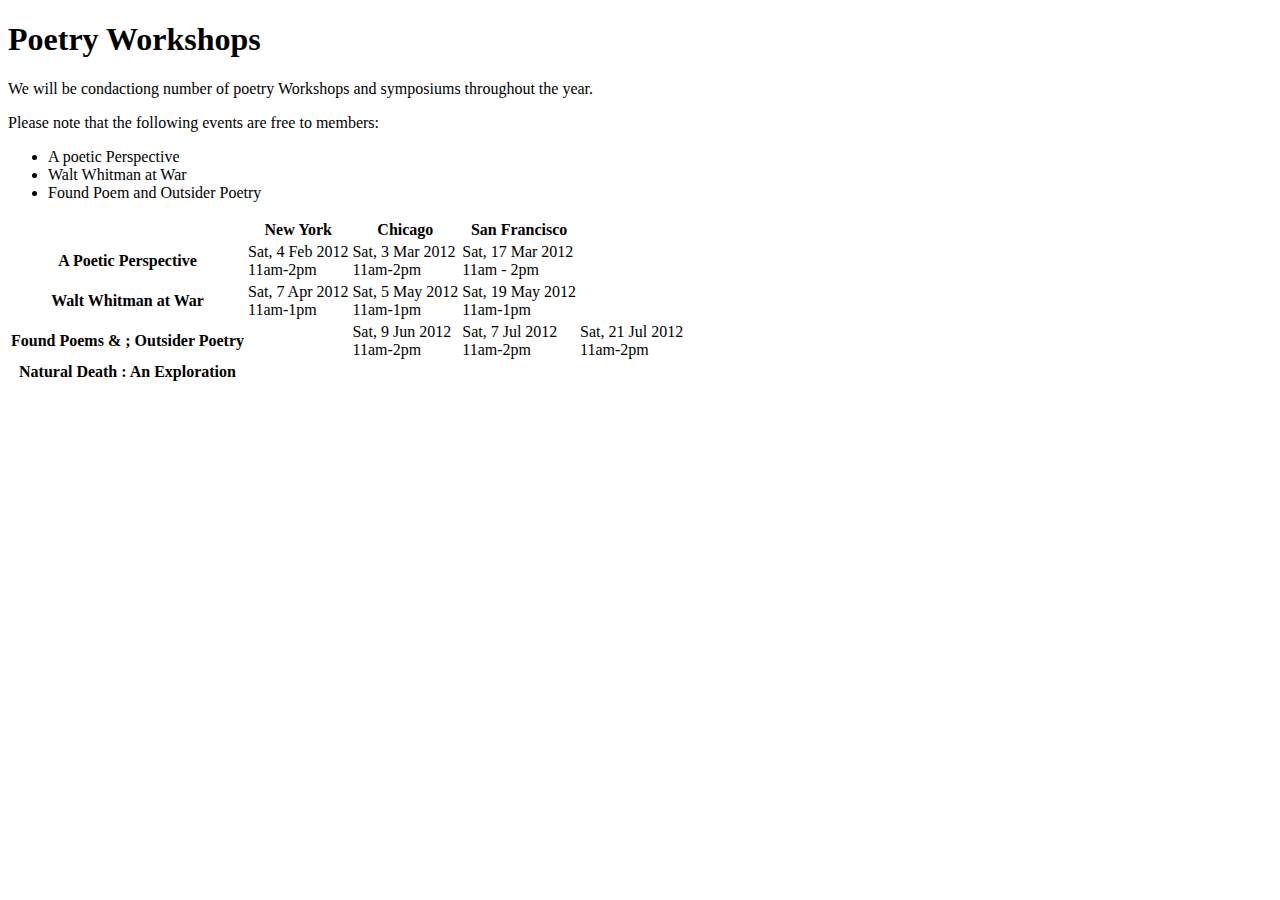
==== lists-tables-forms.html @ 1dd6a14d "jauns" ====
<!DOCTYPE html>
<html>
    <head>
        <style>

        </style>
    </head>
    <body>
        <h1>Poetry Workshops</h1>
        <p>We will be condactiong number of poetry Workshops
            and symposiums throughout the year.
        </p>
        <p>Please note that the following events are free to members:</p>
        <ul>
            <li>A poetic Perspective</li>
            <li>Walt Whitman at War</li>
            <li>Found Poem and Outsider Poetry</li>
        </ul>
        <table>
            <tr class="head">
                <th></th>
                <th>New York</th>
                <th>Chicago</th>
                <th>San Francisco</th>
            </tr>
            <tr>
                <th>A Poetic Perspective</th>
                <td>Sat, 4 Feb 2012<br />11am-2pm</td>
                <td>Sat, 3 Mar 2012 <br />11am-2pm</td>
                <td>Sat, 17 Mar 2012 <br />11am - 2pm</td>
            </tr>
            <tr class="even">
                <th>Walt Whitman at War</th>
                <td>Sat, 7 Apr 2012 <br />11am-1pm</td>
                <td>Sat, 5 May 2012 <br />11am-1pm</td>
                <td>Sat, 19 May 2012 <br />11am-1pm</td>
            </tr>
            <tr> 
                <th>Found Poems &amp ; Outsider Poetry<th>
                <td>Sat, 9 Jun 2012 <br />11am-2pm</td>
                <td>Sat, 7 Jul 2012 <br />11am-2pm</td>
                <td>Sat, 21 Jul 2012 <br />11am-2pm</td>
            </tr>
            <tr class="even">
                <th>Natural Death : An Exploration</th>
                

            </tr>
        </table>
    </body>
</html>
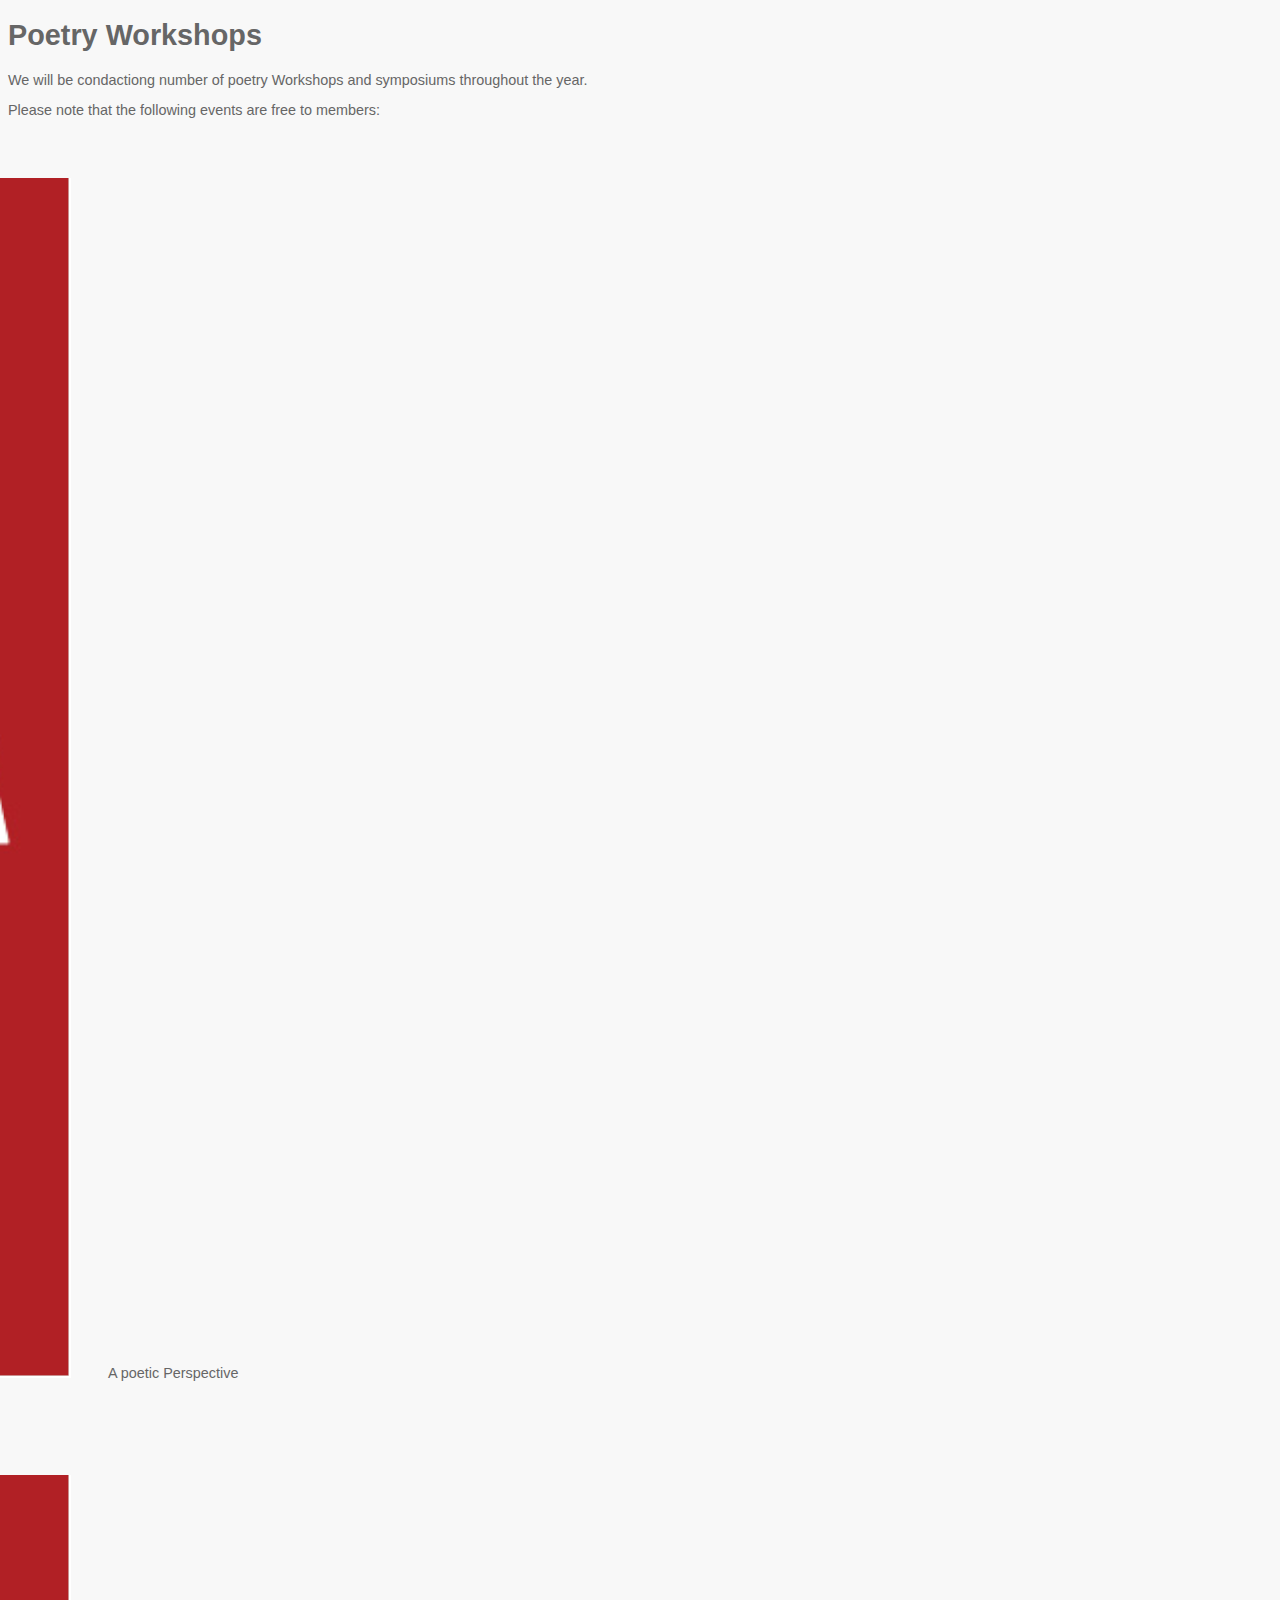
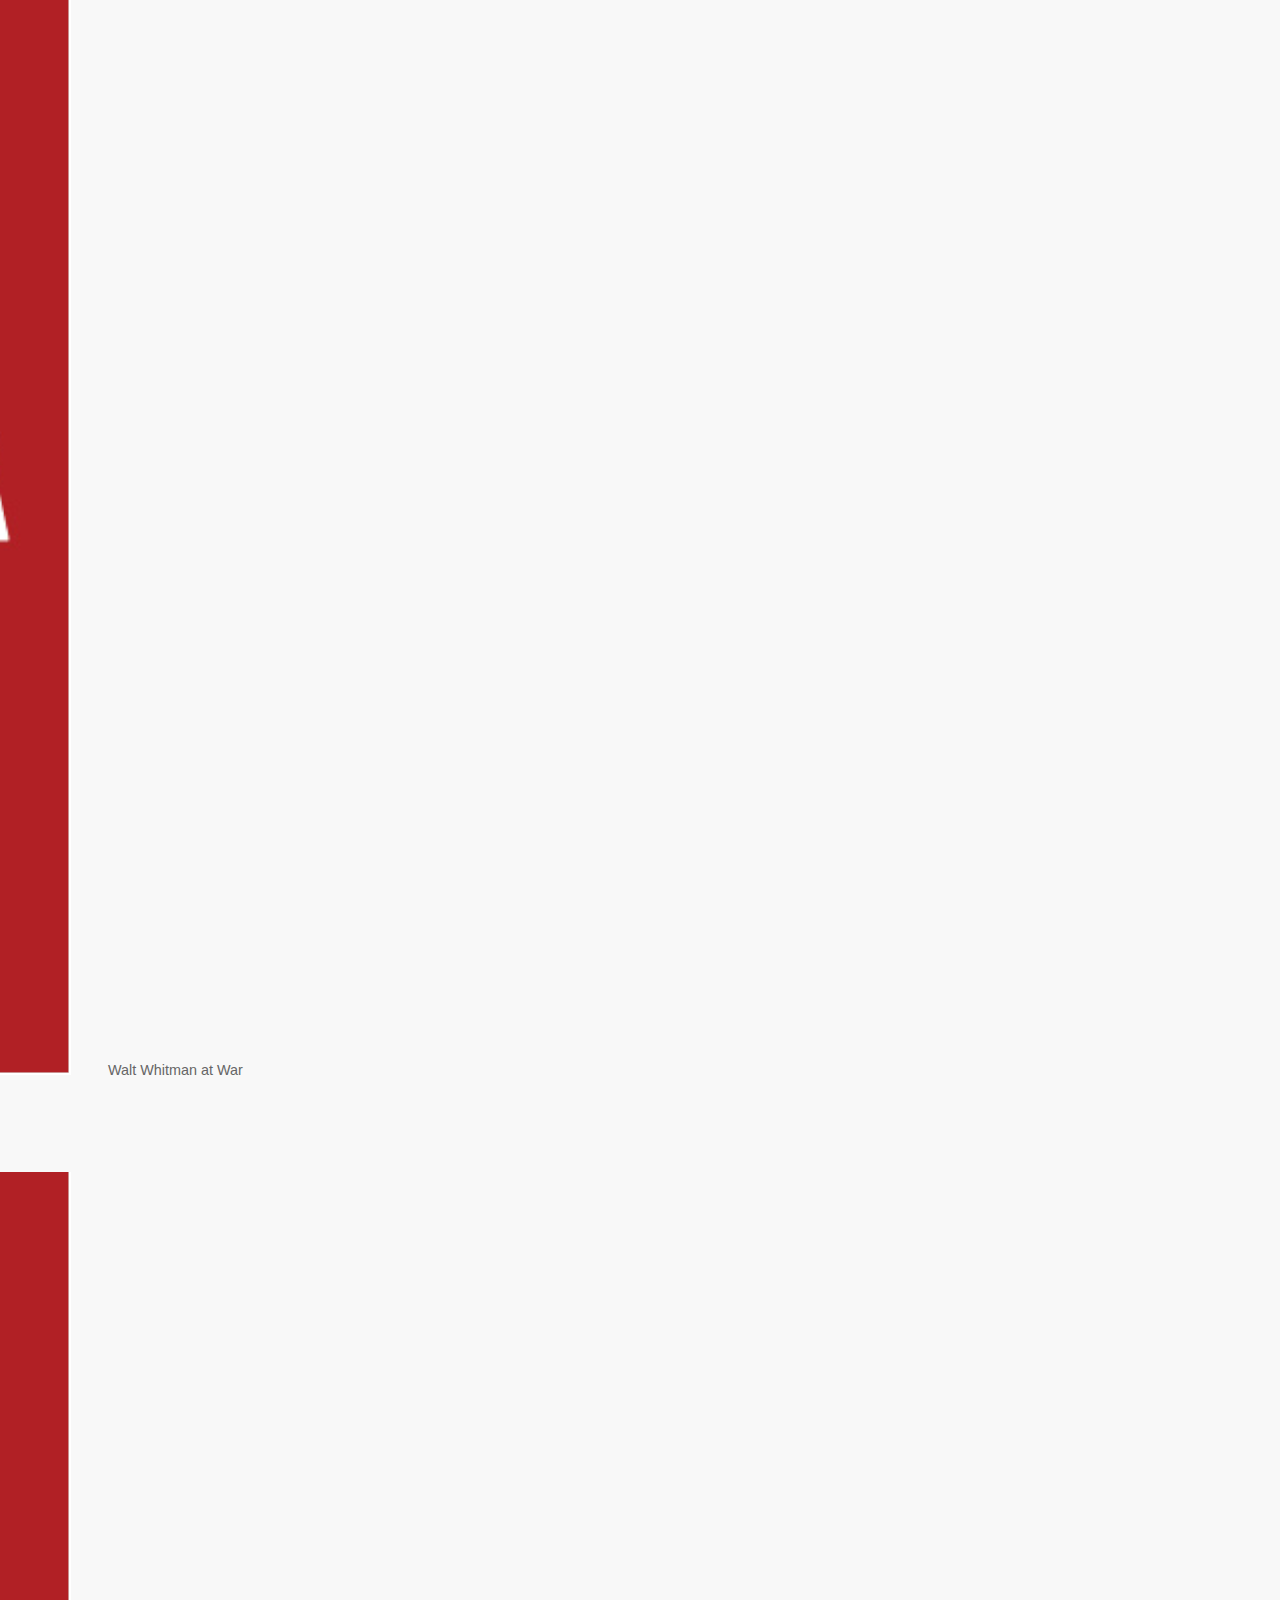
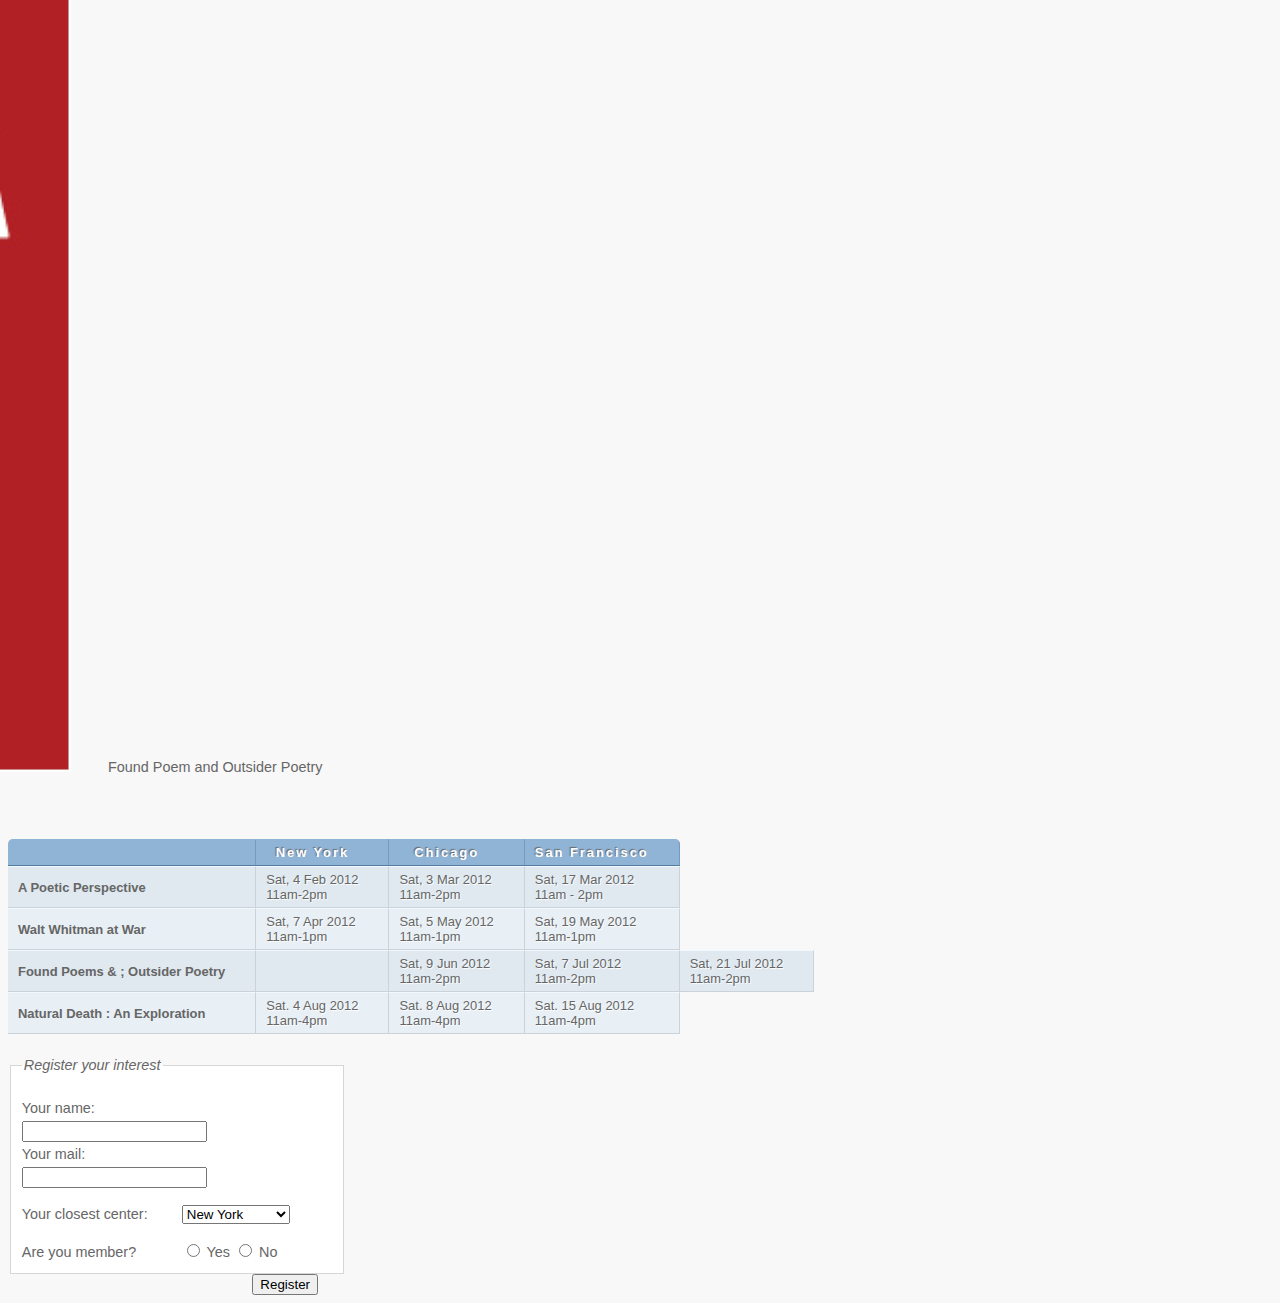
==== commit eb0bb4d1: "butans2" ====
--- a/lists-tables-forms.html
+++ b/lists-tables-forms.html
@@ -1,9 +1,7 @@
 <!DOCTYPE html>
 <html>
     <head>
-        <style>
-
-        </style>
+        <link rel="stylesheet" type="text/css" href="style.css">
     </head>
     <body>
         <h1>Poetry Workshops</h1>
@@ -43,9 +41,33 @@
             </tr>
             <tr class="even">
                 <th>Natural Death : An Exploration</th>
-                
-
+                <td>Sat. 4 Aug 2012 <br /> 11am-4pm</td>
+                <td>Sat. 8 Aug 2012 <br /> 11am-4pm</td>
+                <td>Sat. 15 Aug 2012 <br /> 11am-4pm</td>
             </tr>
         </table>
+        <form action="www.muurikka.lv/form.php" method="GET"></form>
+         <fieldset>
+            <legend>Register your interest</legend>
+            <p>
+                <label class="title" for="name">Your name:</label>
+                <input type="text" name="name" id="name"><br />
+                <label class="title" for="email">Your mail:</label>
+                <input type="text" name="email" id="email">
+            </p>
+            <p>
+                <label class="title" for="lacation">Your closest center:</label>
+                <select name="location" id="location">
+                    <option value="ny">New York</option>
+                    <option value="il">Chicago</option>
+                    <option value="ca">San Francisco</option>
+                </select>
+            </p>
+            <span class="title">Are you member?</span>
+            <label><input type="radio" name="member" value="yes" /> Yes</label>
+            <label><input type="radio" name="member" value="no" /> No</label>
+         </fieldset>
+         <div class="submit"><input type="submit" value="Register" /></div>
+        </form>
     </body>
 </html>--- a/style.css
+++ b/style.css
@@ -0,0 +1,99 @@
+body {
+    font-family: Arial, Helvetica, sans-serif;
+    font-size: 90%;
+    color: #666;
+    background-color: #f8f8f8;
+}
+li {
+    list-style-image: url(image/muurikka\ _2.png);
+    padding: 30px;
+    margin: 30px;
+    line-height: 1.6em;
+}
+img {
+    width: 10%;
+    height: 10%;
+}
+table {
+    border-spacing: 0px;
+}
+th, td {
+padding: 5px 30px 5px 10px;
+border-spacing: 0px;
+font-size: 90%;
+margin: 0px;
+}
+th, td {
+    text-align: left;
+    background-color: #e0e9f0;
+    border-top: 1px solid #f1f8fe;
+    border-bottom: 1px solid #cbd2d8;
+    border-right: 1px solid #cbd2d8;
+}
+tr.head th {
+    color: #fff;
+    background-color: #90b4d6;
+    border-bottom: 1px solid #547ca0;
+    border-right: 1px solid #749abe;
+    border-top: solid 1px#90b4d6;
+    text-align: center;
+    text-shadow: -1px -1px 1px #666;
+    letter-spacing: 0.15em;
+}
+td {
+    text-shadow: 1px 1px 1px #fff;
+}
+tr.even td, tr.even th {
+    background-color: #e8eff5;
+}
+tr.head th:first-child {
+    border-top-left-radius: 5px;
+}
+tr.head th:last-child {
+    border-top-right-radius: 5px;
+}
+fieldset {
+    width: 310px;
+    margin-top: 20px;
+    border: 1px solid #d6d6d6;
+    background-color: #ffffff;
+    line-height: 1.6em;
+}
+legend {
+    font-style: oblique;
+    color: #666666;
+}
+input [type="text"] {
+    width: 120px;
+    border: solid 1px #d6d6d6;
+    padding: 2px;
+    outline: none;
+}
+input [type="text"] :focus, 
+input [type="text"] :hover {
+    background-color: #d0e2f0;
+    border: 1px solid #999;
+}
+input [type="submit"] {
+    border: solid 1px #006633;
+    background-color: #009966;
+    color: #ffffff;
+    border-radius: 5px;
+    padding: 5px;
+    margin-top: 10px;
+}
+input [type="submit"] {
+    border: 1px solid #006633;
+    background-color: #00cc33;
+    color: #ffffff;
+    cursor: pointer;
+}
+.title {
+    float: left;
+    width: 160px;
+    clear: left;
+}
+.submit {
+    width: 310px;
+    text-align: right;
+}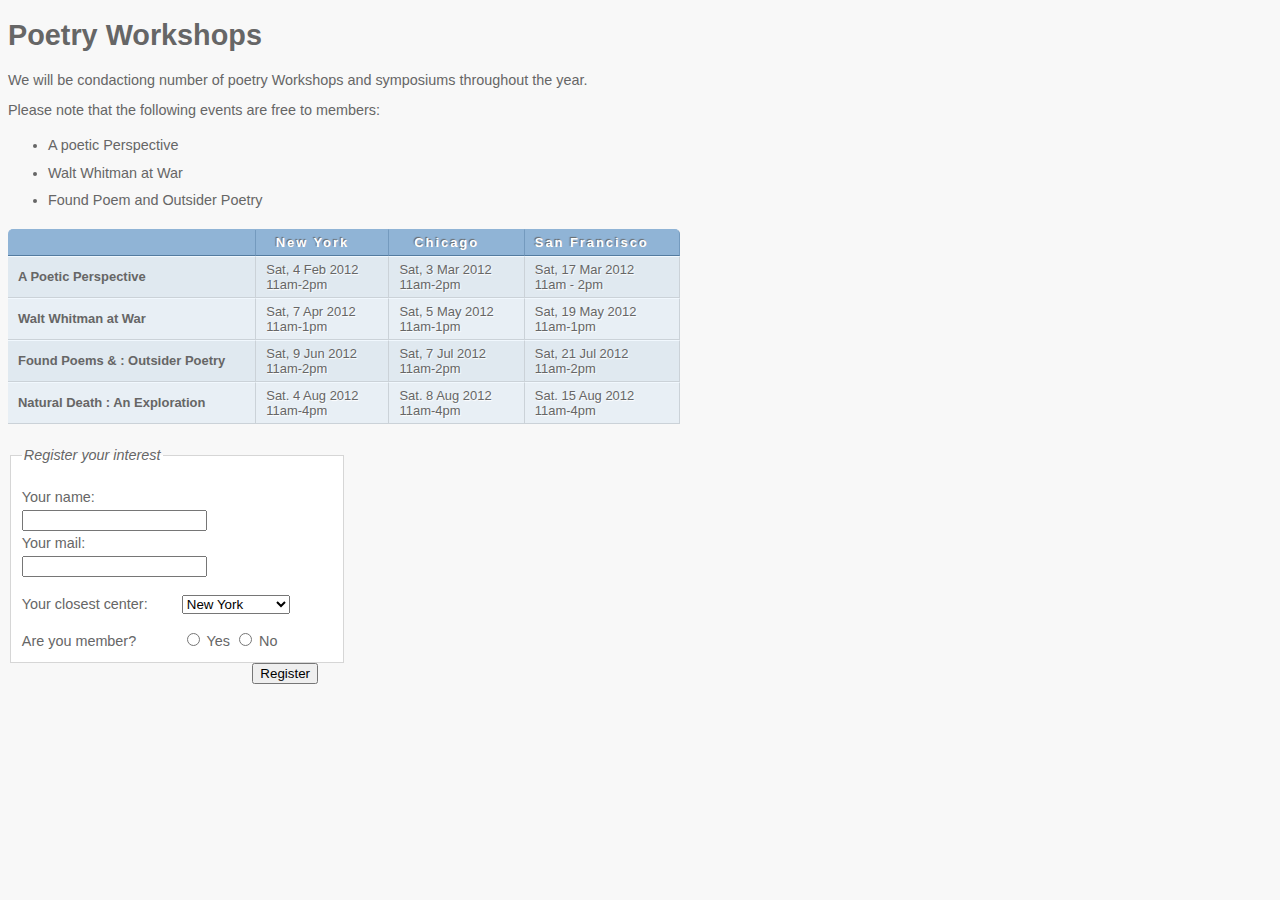
==== commit 999f05e2: "butans" ====
--- a/lists-tables-forms.html
+++ b/lists-tables-forms.html
@@ -34,7 +34,7 @@
                 <td>Sat, 19 May 2012 <br />11am-1pm</td>
             </tr>
             <tr> 
-                <th>Found Poems &amp ; Outsider Poetry<th>
+                <th>Found Poems &amp : Outsider Poetry</th>
                 <td>Sat, 9 Jun 2012 <br />11am-2pm</td>
                 <td>Sat, 7 Jul 2012 <br />11am-2pm</td>
                 <td>Sat, 21 Jul 2012 <br />11am-2pm</td>
--- a/style.css
+++ b/style.css
@@ -5,10 +5,9 @@
     background-color: #f8f8f8;
 }
 li {
-    list-style-image: url(image/muurikka\ _2.png);
-    padding: 30px;
-    margin: 30px;
-    line-height: 1.6em;
+    padding: 0px;
+    margin: 0px;
+    line-height: 1.9em;
 }
 img {
     width: 10%;
